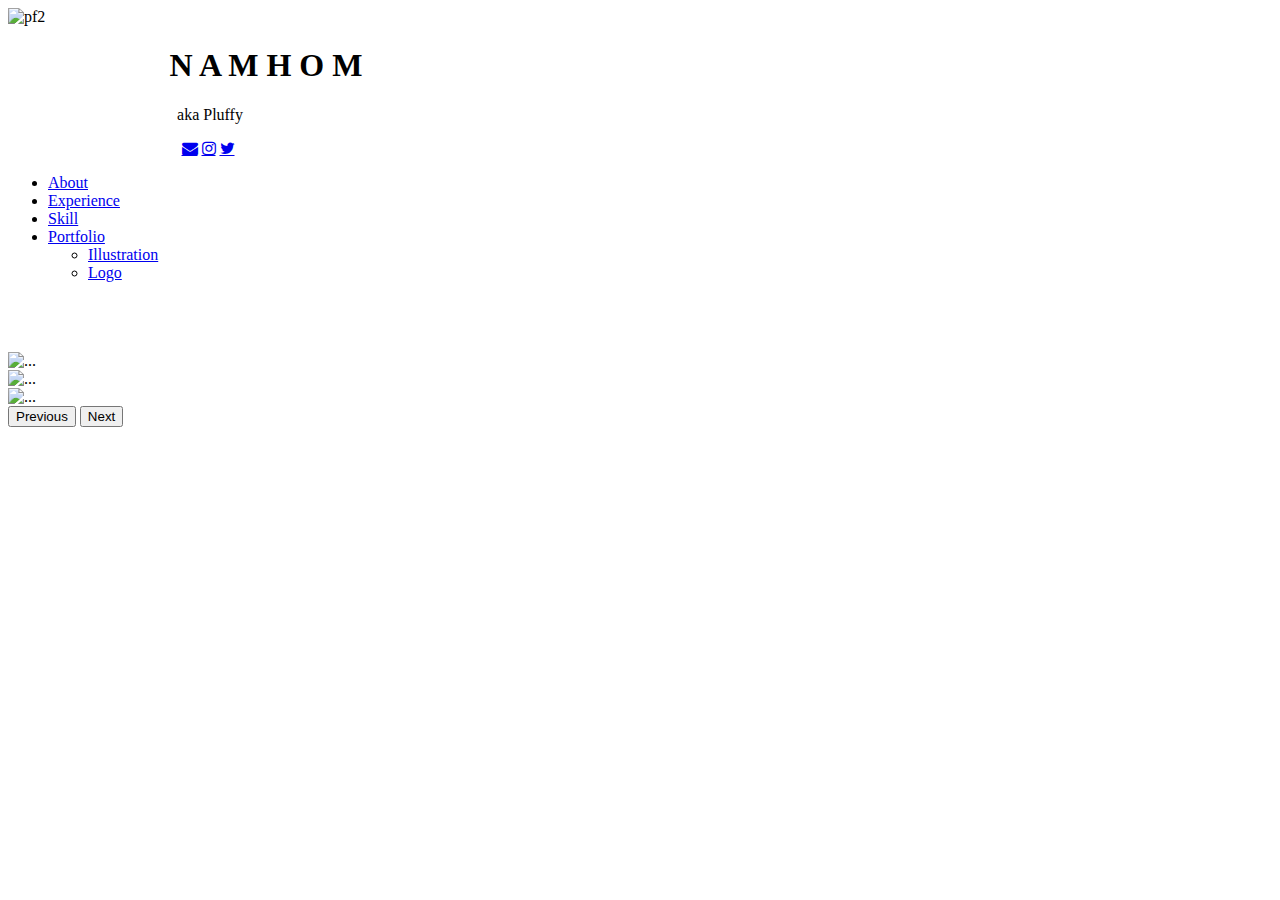
==== index.html @ e8b4ae7d "Add files via upload" ====
<!DOCTYPE html>
<html lang="en">
  <head>
    <meta http-equiv="content-type" content="text/html; charset=utf-8">
    <meta name="viewport" content="width=device-width, initial-scale=1">
    <title>NHResume</title>
    <link href="https://cdn.jsdelivr.net/npm/bootstrap@5.3.2/dist/css/bootstrap.min.css"

      rel="stylesheet" integrity="sha384-T3c6CoIi6uLrA9TneNEoa7RxnatzjcDSCmG1MXxSR1GAsXEV/Dwwykc2MPK8M2HN"

      crossorigin="anonymous">
    <link type="text/css" rel="stylesheet" href="css/style.css">
    <link rel="stylesheet" href="https://cdnjs.cloudflare.com/ajax/libs/font-awesome/4.7.0/css/font-awesome.min.css">
    <link rel="preconnect" href="https://fonts.googleapis.com">
    <link rel="preconnect" href="https://fonts.gstatic.com" crossorigin="">
    <link href="https://fonts.googleapis.com/css2?family=Josefin+Sans:wght@700&amp;family=Lilita+One&amp;display=swap"

      rel="stylesheet">
  </head>
  <body>
    <div class="container">
      <div class="row">
        <div class="mx-auto p-3" style="width: 200px;"> <img alt="pf2" src="images/pf2.PNG"

            class="rounded-circle img-fluid"> </div>
        <div class="row">
          <div class="mx-auto p-3" style="width: 500px;">
            <h1 style="text-align: center;">&nbsp; N A M H O M </h1>
            <div class="mx-auto p-3" style="width: 400px; text-align: center;">
              <p>&nbsp;aka Pluffy </p>
              <a href="https://mail.google.com/mail/u/0/?hl=th&amp;tf=cm&amp;fs=1&amp;to=namhomchanya@gmail.com"

                class="fa fa-envelope"></a> <a href="https://instagram.com/pluffy.pf?igshid=MzMyNGUyNmU2YQ=="

                class="fa fa-instagram"></a> <a href="https://x.com/pluffy_pf?s=21&amp;t=zMGpFvROFJwBFTwPG7_6JQ"

                class="fa fa-twitter"></a> </div>
          </div>
        </div>
        <div class="row"> </div>
        <div class="row"> </div>
        <div class="row">
          <ul class="nav justify-content-center">
            <li class="nav-item"> <a class="nav-link active" aria-current="page"

                href="webab.html" target="_top">About</a> </li>
            <li class="nav-item"> <a class="nav-link" href="webexp.html">Experience</a>
            </li>
            <li class="nav-item"> <a class="nav-link" href="websk.html">Skill</a>
            </li>
            <li class="nav-item dropdown"> <a class="nav-link dropdown-toggle"

                data-bs-toggle="dropdown" href="#" role="button" aria-expanded="false">Portfolio</a>
              <ul class="dropdown-menu">
                <li><a class="dropdown-item" href="webil.html">Illustration</a></li>
                <li><a class="dropdown-item" href="weblo.html">Logo</a></li>
              </ul>
            </li>
          </ul>
        </div>
        <div class="row">
          <div class="row">
            <div class="mx-auto p-2" style="width: 900px;">
              <div id="carouselExampleAutoplaying" class="carousel slide" data-bs-ride="carousel"><br>
              </div>
              <div class="carousel slide" data-bs-ride="carousel">
                <div class="carousel-inner"><br>
                </div>
                <div class="carousel-inner"><br>
                </div>
              </div>
              <div class="carousel slide" data-bs-ride="carousel">
                <div class="carousel-inner">
                  <div class="carousel-item active"> <img src="images/bg1.PNG"

                      class="d-block w-100 img-fluid" alt="..."> </div>
                  <div class="carousel-item"> <img src="images/bg2.PNG" class="d-block w-100 img-fluid"

                      alt="..."> </div>
                  <div class="carousel-item"> <img src="images/bg3.PNG" class="d-block w-100 img-fluid"

                      alt="..."> </div>
                </div>
                <button class="carousel-control-prev" type="button" data-bs-target="#carouselExampleAutoplaying"

                  data-bs-slide="prev"> <span class="carousel-control-prev-icon"

                    aria-hidden="true"></span> <span class="visually-hidden">Previous</span>
                </button> <button class="carousel-control-next" type="button" data-bs-target="#carouselExampleAutoplaying"

                  data-bs-slide="next"> <span class="carousel-control-next-icon"

                    aria-hidden="true"></span> <span class="visually-hidden">Next</span>
                </button> </div>
            </div>
          </div>
       
        </div>
        <script src="https://cdn.jsdelivr.net/npm/bootstrap@5.3.2/dist/js/bootstrap.bundle.min.js"

integrity="sha384-C6RzsynM9kWDrMNeT87bh95OGNyZPhcTNXj1NW7RuBCsyN/o0jlpcV8Qyq46cDfL"

crossorigin="anonymous"></script> </div>
    </div>
  </body>
</html>
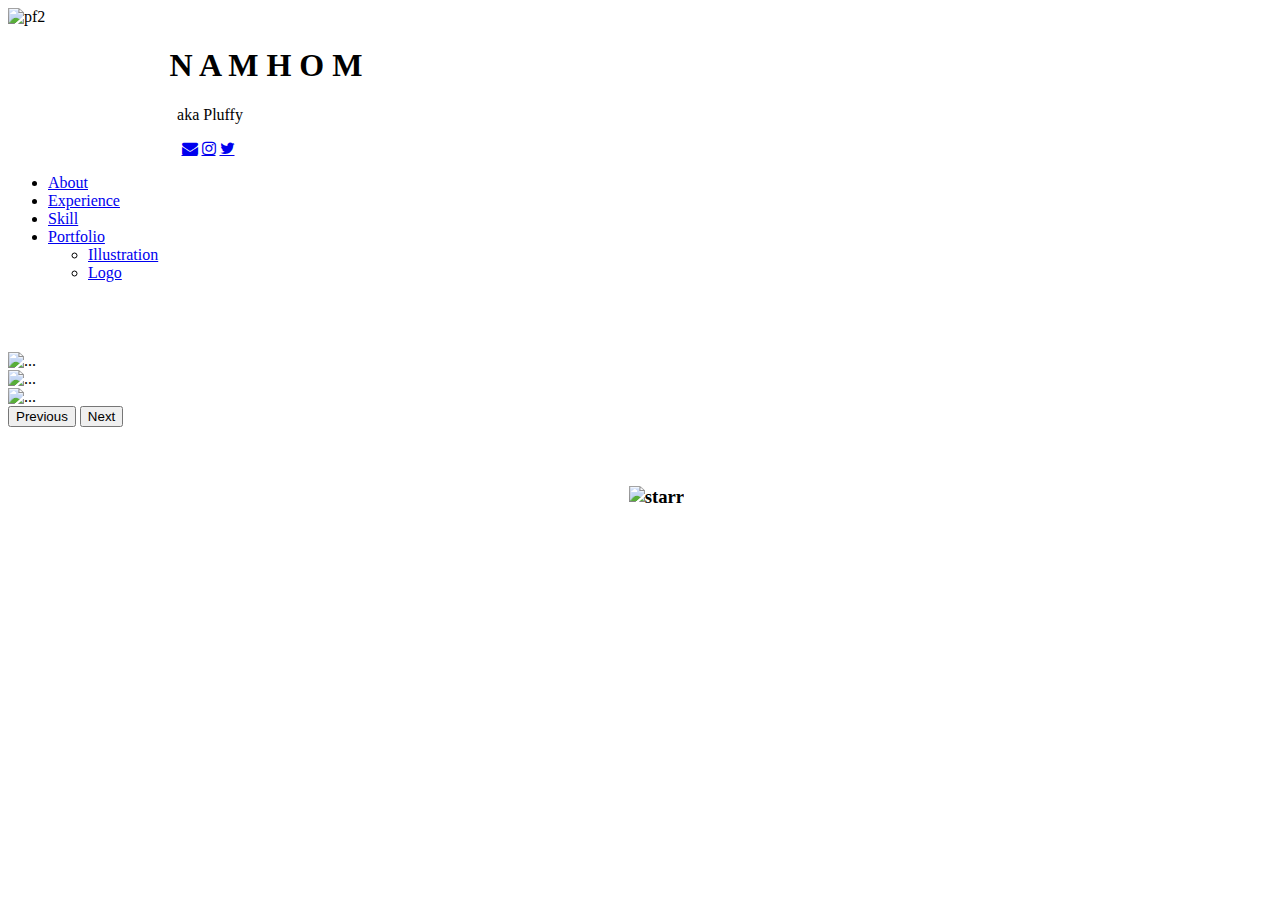
==== commit 4abdb7f2: "Add files via upload" ====
--- a/index.html
+++ b/index.html
@@ -20,7 +20,7 @@
   <body>
     <div class="container">
       <div class="row">
-        <div class="mx-auto p-3" style="width: 200px;"> <img alt="pf2" src="images/pf2.PNG"
+        <div class="mx-auto p-3" style="width: 200px;"> <img alt="pf2" src="images/pf2.png"
 
             class="rounded-circle img-fluid"> </div>
         <div class="row">
@@ -71,13 +71,13 @@
               </div>
               <div class="carousel slide" data-bs-ride="carousel">
                 <div class="carousel-inner">
-                  <div class="carousel-item active"> <img src="images/bg1.PNG"
+                  <div class="carousel-item active"> <img src="images/bg1.png"
 
                       class="d-block w-100 img-fluid" alt="..."> </div>
-                  <div class="carousel-item"> <img src="images/bg2.PNG" class="d-block w-100 img-fluid"
+                  <div class="carousel-item"> <img src="images/bg2.png" class="d-block w-100 img-fluid"
 
                       alt="..."> </div>
-                  <div class="carousel-item"> <img src="images/bg3.PNG" class="d-block w-100 img-fluid"
+                  <div class="carousel-item"> <img src="images/bg3.png" class="d-block w-100 img-fluid"
 
                       alt="..."> </div>
                 </div>
@@ -94,7 +94,15 @@
                 </button> </div>
             </div>
           </div>
-       
+        </div>
+        <div class="row">
+          <h3 style="text-align: center;"><br>
+          </h3>
+          <h3 style="text-align: center;"><b>&nbsp;&nbsp;&nbsp;&nbsp;&nbsp;&nbsp;
+              <img src="images/starr.png" alt="starr" style="width: 844px; height: 87px;"
+
+                class="img-fluid"></b></h3>
+          <br>
         </div>
         <script src="https://cdn.jsdelivr.net/npm/bootstrap@5.3.2/dist/js/bootstrap.bundle.min.js"
 
@@ -102,5 +110,6 @@
 
 crossorigin="anonymous"></script> </div>
     </div>
+    
   </body>
 </html>
